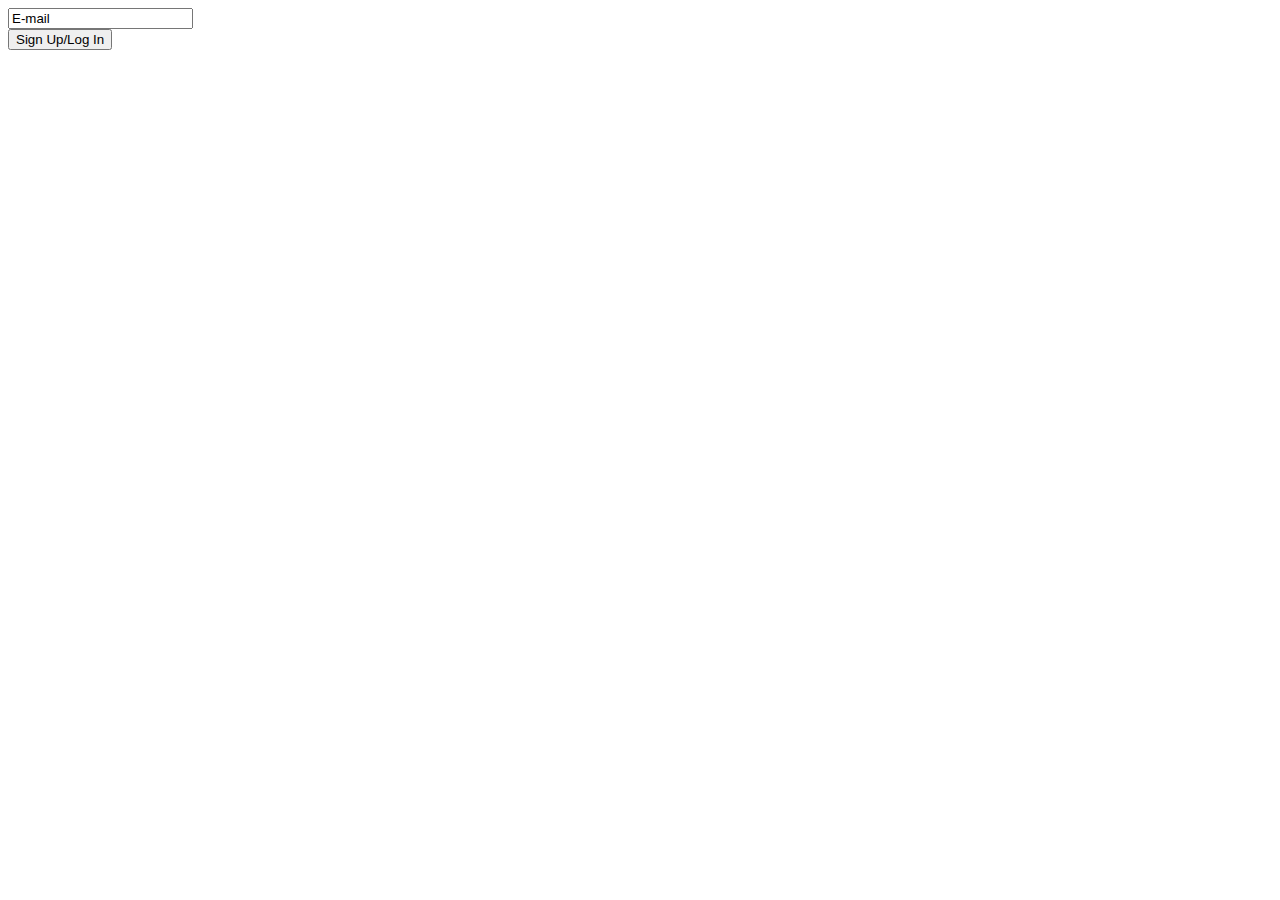
==== index.html @ 007b9ce6 "Add files via upload" ====
<!DOCTYPE html>
<html lang="en" dir="ltr">
  <head>
    <meta charset="utf-8">
    <title></title>
  </head>
  <body>
    <form class="submit" action="index.html" method="post">
      <input type="text" value="E-mail"><br>
      <input type="submit" value="Sign Up/Log In"><br>
    </form>
  <script src='./main.js'></script>
  </body>
</html>
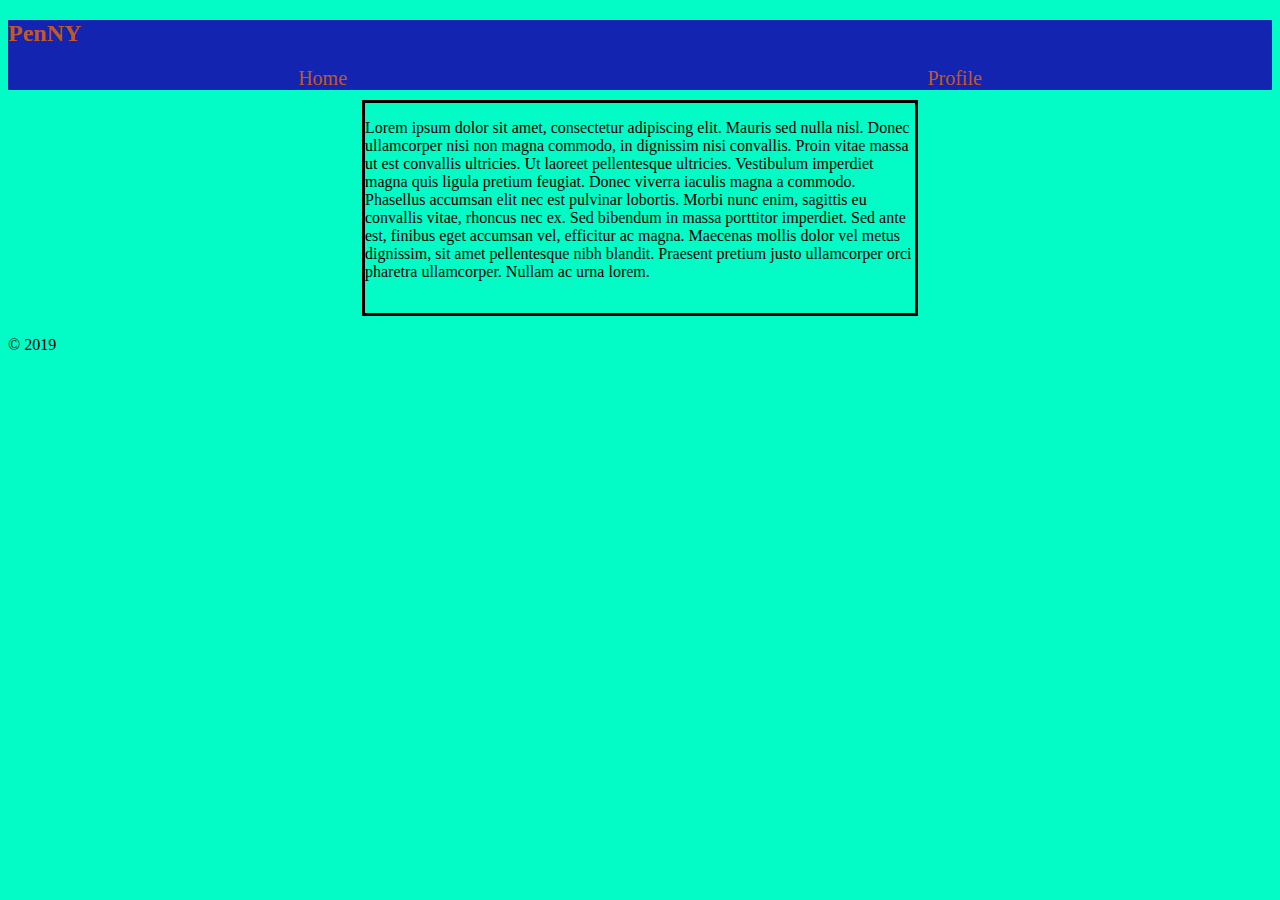
==== commit 5f9c3b6d: "Add files via upload" ====
--- a/index.html
+++ b/index.html
@@ -2,13 +2,56 @@
 <html lang="en" dir="ltr">
   <head>
     <meta charset="utf-8">
-    <title></title>
+    <link rel="stylesheet" href="css/style.css" charset="utf-8">
+    <title>Home Page</title>
   </head>
   <body>
-    <form class="submit" action="index.html" method="post">
-      <input type="text" value="E-mail"><br>
-      <input type="submit" value="Sign Up/Log In"><br>
-    </form>
-  <script src='./main.js'></script>
+    <header>
+      <h2>PenNY</h2>
+      <nav>
+        <a href="#">Home</a>
+        <a href="#">Profile</a>
+      </nav>
+    </header>
+    <div class="content-wrapper">
+      <!-- <div id="profileinfo">
+        <img src="" alt="profilepic" /> -->
+        <p>Lorem ipsum dolor sit amet, consectetur adipiscing elit. Mauris sed
+          nulla nisl. Donec ullamcorper nisi non magna commodo, in dignissim
+          nisi convallis. Proin vitae massa ut est convallis ultricies. Ut
+          laoreet pellentesque ultricies. Vestibulum imperdiet magna quis
+          ligula pretium feugiat. Donec viverra iaculis magna a commodo.
+          Phasellus accumsan elit nec est pulvinar lobortis. Morbi nunc enim,
+          sagittis eu convallis vitae, rhoncus nec ex. Sed bibendum in massa
+          porttitor imperdiet. Sed ante est, finibus eget accumsan vel,
+          efficitur ac magna. Maecenas mollis dolor vel metus dignissim,
+          sit amet pellentesque nibh blandit. Praesent pretium justo
+          ullamcorper orci pharetra ullamcorper. Nullam ac urna lorem.</p>
+        <p>Phasellus pellentesque eu elit vitae ornare. Class aptent taciti
+          sociosqu ad litora torquent per conubia nostra, per inceptos
+          himenaeos. Nam euismod libero vitae velit sodales feugiat. Aliquam
+          laoreet suscipit metus nec mattis. Etiam eu imperdiet risus.
+          Aliquam eget lectus eu dui semper iaculis. Class aptent taciti
+          sociosqu ad litora torquent per conubia nostra, per inceptos
+          himenaeos. Sed ut diam eget magna hendrerit mollis vel a lacus.
+          Integer consequat ornare nisl, in ultricies magna.</p>
+      </div>
+      <div id="blog-posts">
+        <div class="first-post">
+          <h2></h2>
+        </div>
+        <div class="second-post">
+          <h2></h2>
+        </div>
+        <div class="third-post">
+          <h2></h2>
+        </div>
+      </div>
+    </div>
+      <script src='main.js'></script>
+    </script>
+    <footer>
+      <p>&copy; 2019<p>
+    </footer>
   </body>
 </html>
--- a/css/style.css
+++ b/css/style.css
@@ -0,0 +1,53 @@
+header {
+  background-color: white;
+  color: #C15827;
+}
+
+body {
+  background-color: #03FCC6;
+}
+
+header {
+   background-color: #1224B0;
+}
+
+nav {
+  display: flex;
+  justify-content: space-around;
+}
+
+nav a {
+  text-decoration: none;
+  font-size: 20px;
+  color: #C15827;
+  text-align: center;
+}
+.content-wrapper {
+  margin: 10px auto;
+  display: grid;
+  height: 200px;
+  width: 550px;
+  overflow: scroll;
+  padding-bottom: 10px;
+  border: 3px solid black;
+}
+
+/*#profileinfo {
+  width: 100px;
+  height: 400px;
+}*/
+
+/*.first-post, .second-post, .third-post {
+  border-width: 600px;
+  border-top: 100px;
+  /*padding: 50px;*/
+  /*border-color: gray;*/
+}
+
+/*.second-post {
+
+}
+
+.third-post {
+
+}*/
